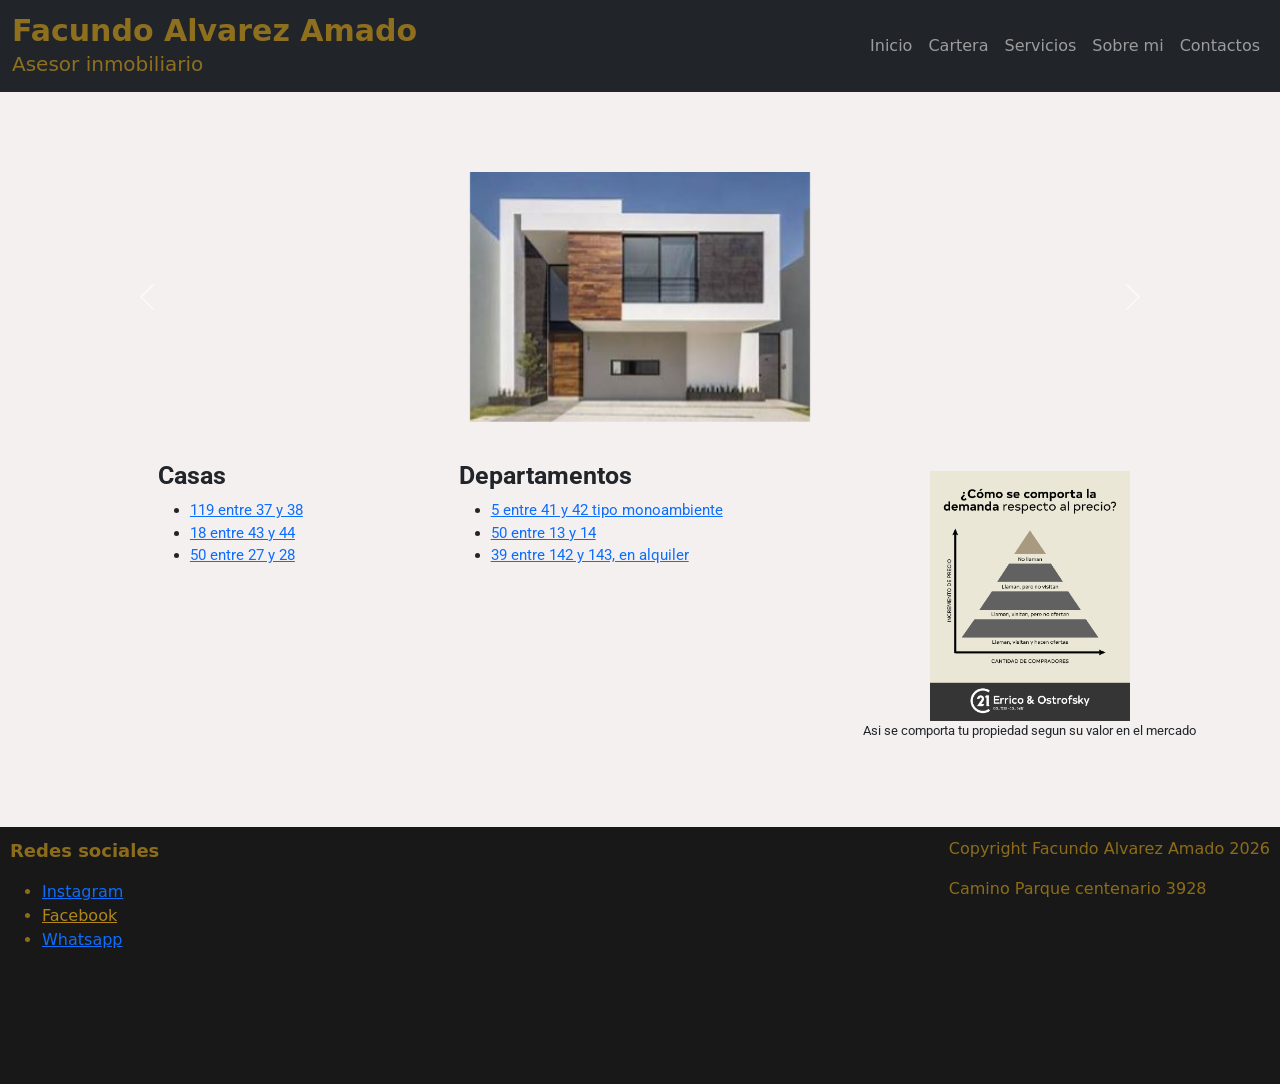
==== pages/cartera.html @ e162fcc1 "feat: add initial project structure" ====
<!DOCTYPE html>
<html lang="es">

<head>
    <meta charset="UTF-8">
    <meta name="viewport" content="width=device-width, initial-scale=1.0">
    <title>Cartera</title>
    <link href="https://cdn.jsdelivr.net/npm/bootstrap@5.3.8/dist/css/bootstrap.min.css" rel="stylesheet"
        integrity="sha384-sRIl4kxILFvY47J16cr9ZwB07vP4J8+LH7qKQnuqkuIAvNWLzeN8tE5YBujZqJLB" crossorigin="anonymous">
    <link rel="stylesheet" href="../css/styles.css">

    <link rel="preconnect" href="https://fonts.googleapis.com">
    <link rel="preconnect" href="https://fonts.gstatic.com" crossorigin>
    <link href="https://fonts.googleapis.com/css2?family=Roboto:ital,wght@0,100..900;1,100..900&display=swap"
        rel="stylesheet">
</head>

<body>

    <header class="headerIndex">
        <nav class="navbar navbar-expand-lg navbar-dark bg-dark">

            <div class="container-fluid">
                <!-- Brand -->
                <div class="navbar-brand">
                    <h1 class="h1-colores">Facundo Alvarez Amado</h1>
                    <p class="descripcion-inicio">Asesor inmobiliario</p>
                </div>

                <!-- Boton hamburguesa -->
                <button class="navbar-toggler" type="button" data-bs-toggle="collapse" data-bs-target="#menuPrincipal">

                    <span class="navbar-toggler-icon"></span>

                </button>

                <div class="collapse navbar-collapse" id="menuPrincipal">
                    <ul class="navbar-nav ms-auto">
                        <li class="nav-item"><a class="nav-link" href="../index.html">Inicio</a></li>
                        <li class="nav-item"><a class="nav-link" href="#">Cartera</a></li>
                        <li class="nav-item"><a class="nav-link" href="servicios.html">Servicios</a></li>
                        <li class="nav-item"><a class="nav-link" href="sobremi.html">Sobre mi</a></li>
                        <li class="nav-item"><a class="nav-link" href="contacto.html">Contactos</a></li>
                    </ul>
                </div>
            </div>
        </nav>
    </header>


    <main class="main-cartera">

        <div id="carousel1" class="carousel slide carrusel-cartera">
            <div class="carousel-inner">
                <div class="carousel-item active">
                    <img src="../img/prop.png" class="d-block w-100 carrusel-size" alt="...">
                </div>
                <div class="carousel-item">
                    <img src="../img/departamentos.JPG" class="d-block w-100 carrusel-size" alt="...">
                </div>
                <div class="carousel-item">
                    <img src="../img/lotes.JPG" class="d-block w-100 carrusel-size" alt="...">
                </div>
            </div>
            <button class="carousel-control-prev" type="button" data-bs-target="#carousel1" data-bs-slide="prev">
                <span class="carousel-control-prev-icon" aria-hidden="true"></span>
                <span class="visually-hidden">Previous</span>
            </button>
            <button class="carousel-control-next" type="button" data-bs-target="#carousel1" data-bs-slide="next">
                <span class="carousel-control-next-icon" aria-hidden="true"></span>
                <span class="visually-hidden">Next</span>
            </button>
        </div>

        <section class="casas-departamentos">
            <article>

                <h2 class="casas-proyecto">Casas</h2>
                <ul class="listaCasas">
                    <li><a href="https://century21.com.ar/propiedad/316583_casa-en-venta-en-la-plata-5-dormitorios/asesor_7833-facundo-alvarez-amado_local"
                            target="_blank">119 entre 37 y 38</a></li>
                    <li><a href="https://century21.com.ar/propiedad/302829_casa-en-venta-en-la-plata-con-4-dormitorios/asesor_7833-facundo-alvarez-amado_local"
                            target="_blank">18 entre 43 y 44</a></li>
                    <li><a href="https://century21.com.ar/propiedad/297462_casa-en-venta-en-la-plata-zona-parque-san-martin/asesor_7833-facundo-alvarez-amado_local"
                            target="_blank">50 entre 27 y 28</a></li>
                </ul>
            </article>
            <article>
                <h2 class="deptos-proyecto">Departamentos</h2>
                <ul class="listaDeptos">
                    <li><a href="https://century21.com.ar/propiedad/303611_departamento-en-venta-en-la-plata-tipo-monoambiente/asesor_7833-facundo-alvarez-amado_local"
                            target="_blank">5 entre 41 y 42 tipo monoambiente</a></li>
                    <li><a href="https://century21.com.ar/propiedad/307340_departamento-en-venta-la-plata/asesor_7833-facundo-alvarez-amado_local"
                            target="_blank">50 entre 13 y 14</a></li>
                    <li><a href="https://century21.com.ar/propiedad/346814_departamento-en-alquiler-en-la-plata/asesor_7833-facundo-alvarez-amado_local"
                            target="_blank">39 entre 142 y 143, en alquiler</a></li>
                </ul>
            </article>
        </section>

        <div class="grafico-general">
            <figure class="contenedor-graficoComportamiento">
                <img class="imgComportamiento" src="../img/grafico.png" alt="Grafico demostrativo de comportamiento">
                <figcaption class="textoComportamiento">Asi se comporta tu propiedad segun su valor en el mercado
                </figcaption>
            </figure>
        </div>
    </main>

    <footer>
        <section class="footer-proyecto">
            <div>
                <p class="cabecera-footer">Redes sociales</p>
                <ul class="coloresTextoFooter">
                    <li><a class="redesFooter"
                            href="https://www.instagram.com/facualvarez.c21?igsh=aHVkd2ttbXQzbmE1&utm_source=qr"
                            target="_blank">Instagram</a></li>
                    <li><a class="redesFooter" href="">Facebook</a></li>
                    <li><a class="redesFooter" href="http://wa.me/2213567054" target="_blank">Whatsapp</a></li>
                </ul>
            </div>
            <div>
                <p class="coloresTextoFooter">Copyright Facundo Alvarez Amado 2026</p>
                <p class="coloresTextoFooter">Camino Parque centenario 3928</p>
                <iframe
                    src="https://www.google.com/maps/embed?pb=!1m18!1m12!1m3!1d3273.259924187573!2d-58.024101900000005!3d-34.8748188!2m3!1f0!2f0!3f0!3m2!1i1024!2i768!4f13.1!3m3!1m2!1s0x95a2dde72bb45831%3A0x5a5edf50d37faab9!2sCentury%2021%20Errico%26Ostrofsky!5e0!3m2!1ses!2sar!4v1781789340213!5m2!1ses!2sar"
                    width="200" height="150" style="border:0;" allowfullscreen="" loading="lazy"
                    referrerpolicy="no-referrer-when-downgrade"></iframe>
            </div>
        </section>
    </footer>
    <script src="https://cdn.jsdelivr.net/npm/bootstrap@5.3.8/dist/js/bootstrap.bundle.min.js"
        integrity="sha384-FKyoEForCGlyvwx9Hj09JcYn3nv7wiPVlz7YYwJrWVcXK/BmnVDxM+D2scQbITxI"
        crossorigin="anonymous"></script>
</body>

</html>
---- css/styles.css ----
* {
    margin: 0;
    padding: 0;
}
/* css header */

/* header{
    display: flex;
    background-color:rgb(24, 24, 24);
    align-items: center;
    justify-content: space-between;
    padding: 10px;
    height: fit-content;
    flex-wrap: nowrap;
} */

.descripcion-inicio{
    color: rgba(177, 135, 28, 0.759);
    margin: 0;
    font-size: 20px;
}

.h1-colores {
    color: rgba(177, 135, 28, 0.759);
    margin: 0;
    font-size: 30px;
    font-weight: bold;
}

/* .linksHeader ul{
    display: flex;
    gap: 10px ;
    justify-content: flex-end;
    list-style: none;
    white-space: nowrap;
} */

/* .linksHeader nav ul li a {
    color: rgb(251, 243, 243);
} */

/* css main index*/

main {
    font-family: "roboto", sans-serif;
    background-color: rgb(244, 240, 240);
    justify-content: center;
    padding: 60px;
}

.mainIndex-proyecto {
    display: grid;
    gap: 1rem;
    grid-template-columns: 1fr;
    grid-template-areas: 
        "cabecera-index"
        "listaServicios-index"
        "contenedorImagen-inicio";
}

.cabecera-index {
    grid-area: cabecera-index;
    padding: 20px;
}

.listaServicios-index {
    grid-area: listaServicios-index;
    padding: 20px;
}

.contenedorImagen-inicio {
    grid-area: contenedorImagen-inicio;
    padding: 20px;
}


.cabecera-index {
    display: flex;
    justify-content: center;
    padding: 20px;
}

.h2-asesor { 
    font-size: 30px;
    font-weight: bold;
    margin: 0;
    text-align: center;
}

.descripcion-asesor {
    font-size: 15px;
    margin: 0;
    text-align: center;
}

.listaServicios-index {
    display: flex;
    justify-content: center;
    margin: 20px;
}
    
.servicios-asesor {
    font-size: 25px;
    font-weight: bold;
    text-align: center;
}

.lista-asesor {
    display: flex;
    flex-direction: column;
    padding: 5px;
    font-size: 15px;
    font-weight: normal;
    width: fit-content;
    margin: 0 auto;
    list-style: none;
    text-align: center;
}

.contenedorImagen-inicio {
    display: flex;
    justify-content: center;
    padding: 10px 0;
}

.imagen-inicio-proyecto {
    width: fit-content;
    margin: 10px;
}

.textoImg-inicio {
    text-align: center;
    font-size: small;
}


/* main cartera */

.main-cartera {
    display: grid;
    gap: 1rem;
    grid-template-columns: 1fr;
    grid-template-areas: "carrusel-cartera"
    "casas-departamentos"
    "grafico-general";
}

.carrusel-cartera {
    grid-area: carrusel-cartera;
    padding: 20px;
}

.casas-departamentos {
    grid-area: casas-departamentos;
    padding: 20px;
}

.grafico-general {
    grid-area: grafico-general;
    padding: 20px;
}

.carrusel-size {
    width: 100%;
    height: 250px;
    object-fit: contain;
}


.textoImagen-cartera {
    font-size: small;
}

.casas-departamentos {
    display: flex;
    justify-content: space-around;
    padding: 0 20px;
}

.casas-proyecto {
    font-size: 25px;
    font-weight: bold;
}

.listaCasas {
    font-size: 15px;
}

.deptos-proyecto {
    font-size: 25px;
    font-weight: bold;
}

.listaDeptos {
    font-size: 15px;
}

.grafico-general {
    display: flex;
    flex-direction: column;
    align-items: center;
    margin: 0 auto;
    padding: 10px;
}

.contenedor-graficoComportamiento {
    display: flex;
    flex-direction: column;
    align-items: center;
}

.imgComportamiento {
    width: 200px;
}

.textoComportamiento {
    font-size: small;
}


/* main servicio */

.main-servicios {
    display: grid;
    gap: 1rem;
    grid-template-columns: 1fr;
    grid-template-areas: 
        "titulo-servicios"
        "contenedor-servicios"
        "logo-servicios";
}

.titulo-servicios {
    grid-area: titulo-servicios;
}

.contenedor-servicios {
    grid-area: contenedor-servicios;
}

.logo-servicios {
    grid-area: logo-servicios;
}

.titulo-servicios {
    display: flex;
    flex-direction: column;
    align-items: center;
    padding: 10px;
}

.cabecera-servicios {
    font-size: 25px;
    font-weight: bold;
}

.p-cabecera {
    font-size: 15px;
}

.contenedor-servicios {
    display: flex;
    flex-direction: column;
    padding: 20px;
}

.tituloLista-servicios {
    font-size: 25px;
    font-weight: bold;
    text-align: center;
}

.vendedores-compradores {
    display: flex;
    justify-content: space-between;
    padding: 0 20px;
    gap: 20px;
}

.vendedores-proyecto {
    font-size: 20px;
    font-weight: bold;
}

.compradores-proyecto {
    font-size: 20px;
    font-weight: bold;
}

.tareas-asesor {
    font-size: 15px;
    list-style: none;
    text-align: start;
}

.logo-servicios {
    width: fit-content;
    margin: 0px auto;
    text-align: center;
    padding: 30px;
}

/* main sobre mi */

.contenedor-sobreMi {
    display: flex;
    flex-direction: column;
    justify-content: center;
    padding: 15px;
}

.sobremi-main {
    text-align: center;
    font-size: 25px;
    font-weight: bold;
    padding: 5px;
}

.descripcion-sobremi {
    font-size: 15px;
    text-align: center;
}

.imagen-sobremi {
    display: flex;
    flex-direction: column;
    width: 50%;
    margin: 0 auto;
    justify-content: center;
    text-align: center;
    padding: 20px;
}

.ilustrativa-sobremi {
    width: 300px;
}

.texto-sobreMi {
    font-size: small;
}

.mis-valores {
    display: flex;
    flex-direction: column;
    justify-content: center;
    padding: 20px;
}

.titulo-valores {
    font-size: 20px;
    font-weight: bold;
    margin: 0 auto;
}

.lista-sobremi {
    font-size: 15px;
    width: fit-content;
    margin: 0 auto;
    text-align: start;
}

/* main contacto */

.contacto-asesor {
    display: flex;
    justify-content: center;
    flex-direction: column;
}

.titulo-contacto {
    font-size: 30px;
    font-weight: bold;
    text-align: center;
    padding: 10px 0 0 0;
}

.redes-asesor {
    display: flex;
    justify-content: space-between;
    margin: 50px;
    padding: 100px 250px;
}

/* footer */

.footer-proyecto {
    background-color:rgb(24, 24, 24);
    display: flex;
    justify-content: space-between;
    padding: 10px;
}

.cabecera-footer {
    color: rgba(177, 135, 28, 0.759);
    font-weight: bold;
    font-size: large;
}

.redesFooter:visited {
    color: rgba(177, 135, 28, 0.759);
}

.coloresTextoFooter {
    color: rgba(177, 135, 28, 0.759);
}


/* Media Queries */

@media screen and (min-width: 768px) {
    /* INDEX */
    .mainIndex-proyecto {
        gap: 1.2rem;
    }
    /* Servicios */
    .main-servicios {
        gap: 1.2rem;
    }

    /* Cartera */
    .main-cartera {
        gap: 1.2rem;
    }
}

@media screen and (min-width: 1024px) {
    /* INDEX */
    .mainIndex-proyecto {
        gap: 1rem;
        grid-template-columns: 2fr 2fr;
        grid-template-areas: 
            "cabecera-index cabecera-index"
            "listaServicios-index contenedorImagen-inicio";
    }
    /* SERVICIOS */
    .main-servicios {
        grid-template-columns: 2fr 1fr;
        grid-template-areas: 
            "titulo-servicios titulo-servicios"
            "contenedor-servicios logo-servicios";
    }

    /* Cartera */
    .main-cartera {
        grid-template-columns: 2fr 1fr;
        grid-template-areas:
            "carrusel-cartera carrusel-cartera"
            "casas-departamentos grafico-general";
    }
}
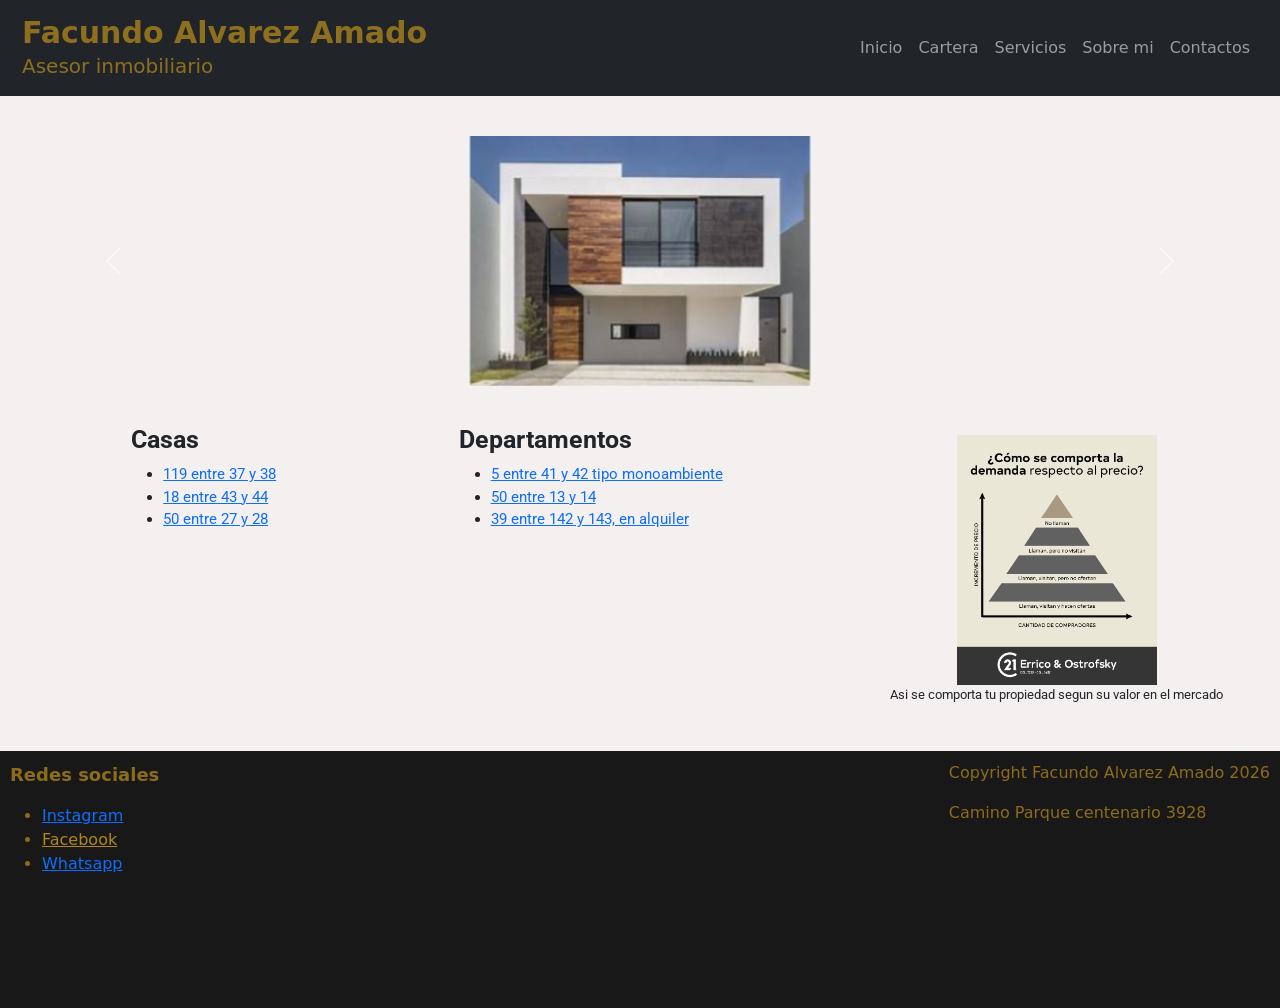
==== commit 2ad7b043: "refactor: migrate styles to SCSS architecture" ====
--- a/pages/cartera.html
+++ b/pages/cartera.html
@@ -7,7 +7,7 @@
     <title>Cartera</title>
     <link href="https://cdn.jsdelivr.net/npm/bootstrap@5.3.8/dist/css/bootstrap.min.css" rel="stylesheet"
         integrity="sha384-sRIl4kxILFvY47J16cr9ZwB07vP4J8+LH7qKQnuqkuIAvNWLzeN8tE5YBujZqJLB" crossorigin="anonymous">
-    <link rel="stylesheet" href="../css/styles.css">
+    <link rel="stylesheet" href="../css/style.css">
 
     <link rel="preconnect" href="https://fonts.googleapis.com">
     <link rel="preconnect" href="https://fonts.gstatic.com" crossorigin>
--- a/css/style.css
+++ b/css/style.css
@@ -0,0 +1,416 @@
+* {
+  margin: 0;
+  padding: 0;
+}
+
+main {
+  font-family: "roboto", sans-serif;
+  background-color: rgb(244, 240, 240);
+  justify-content: center;
+  padding: 60px;
+}
+
+.descripcion-inicio {
+  color: rgba(177, 135, 28, 0.759);
+  margin: 0;
+  font-size: 20px;
+}
+
+.h1-colores {
+  color: rgba(177, 135, 28, 0.759);
+  margin: 0;
+  font-size: 30px;
+  font-weight: bold;
+}
+
+.h2-asesor {
+  font-size: 30px;
+  font-weight: bold;
+  margin: 0;
+  text-align: center;
+}
+
+.descripcion-asesor {
+  font-size: 15px;
+  margin: 0;
+  text-align: center;
+}
+
+.headerIndex {
+  background-color: rgb(24, 24, 24);
+}
+
+.navbar {
+  padding: 10px;
+}
+.navbar .navbar-nav .nav-item .nav-link {
+  text-decoration: none;
+}
+
+.footer-proyecto {
+  background-color: rgb(24, 24, 24);
+  display: flex;
+  justify-content: space-between;
+  padding: 10px;
+}
+
+.cabecera-footer {
+  color: rgba(177, 135, 28, 0.759);
+  font-weight: bold;
+  font-size: large;
+}
+
+.redesFooter:visited {
+  color: rgba(177, 135, 28, 0.759);
+}
+
+.coloresTextoFooter {
+  color: rgba(177, 135, 28, 0.759);
+}
+
+.vendedores-compradores {
+  display: flex;
+  justify-content: space-between;
+  padding: 0 20px;
+  gap: 20px;
+}
+
+.mainIndex-proyecto {
+  display: grid;
+  gap: 1rem;
+  grid-template-columns: 1fr;
+  grid-template-areas: "cabecera-index" "listaServicios-index" "contenedorImagen-inicio";
+}
+
+.cabecera-index {
+  grid-area: cabecera-index;
+  display: flex;
+  justify-content: center;
+  align-items: center;
+  padding: 20px;
+}
+
+.listaServicios-index {
+  grid-area: listaServicios-index;
+  padding: 20px;
+}
+
+.contenedorImagen-inicio {
+  grid-area: contenedorImagen-inicio;
+  padding: 20px;
+}
+
+.h2-asesor {
+  font-size: 30px;
+  font-weight: bold;
+  margin: 0;
+  text-align: center;
+}
+
+.descripcion-asesor {
+  font-size: 15px;
+  margin: 0;
+  text-align: center;
+}
+
+.listaServicios-index {
+  display: flex;
+  justify-content: center;
+  margin: 20px;
+}
+
+.servicios-asesor {
+  font-size: 25px;
+  font-weight: bold;
+  text-align: center;
+}
+
+.lista-asesor {
+  display: flex;
+  flex-direction: column;
+  padding: 5px;
+  font-size: 15px;
+  font-weight: normal;
+  width: fit-content;
+  margin: 0 auto;
+  list-style: none;
+  text-align: center;
+}
+
+.contenedorImagen-inicio {
+  display: flex;
+  justify-content: center;
+  padding: 10px 0;
+}
+
+.imagen-inicio-proyecto {
+  width: fit-content;
+  margin: 10px;
+}
+
+.textoImg-inicio {
+  text-align: center;
+  font-size: small;
+}
+
+.main-cartera {
+  display: grid;
+  gap: 1rem;
+  padding: 20px;
+  grid-template-columns: 1fr;
+  grid-template-areas: "carrusel-cartera" "casas-departamentos" "grafico-general";
+}
+
+.carrusel-cartera {
+  grid-area: carrusel-cartera;
+  padding: 20px;
+}
+
+.casas-departamentos {
+  grid-area: casas-departamentos;
+  padding: 20px;
+}
+
+.grafico-general {
+  grid-area: grafico-general;
+  padding: 20px;
+}
+
+.carrusel-size {
+  width: 100%;
+  height: 250px;
+  object-fit: contain;
+}
+
+.textoImagen-cartera {
+  font-size: small;
+}
+
+.casas-departamentos {
+  display: flex;
+  justify-content: space-around;
+  padding: 0 20px;
+}
+
+.casas-proyecto {
+  font-size: 25px;
+  font-weight: bold;
+}
+
+.listaCasas {
+  font-size: 15px;
+}
+
+.deptos-proyecto {
+  font-size: 25px;
+  font-weight: bold;
+}
+
+.listaDeptos {
+  font-size: 15px;
+}
+
+.grafico-general {
+  display: flex;
+  flex-direction: column;
+  align-items: center;
+  margin: 0 auto;
+  padding: 10px;
+}
+
+.contenedor-graficoComportamiento {
+  display: flex;
+  flex-direction: column;
+  align-items: center;
+}
+
+.imgComportamiento {
+  width: 200px;
+}
+
+.textoComportamiento {
+  font-size: small;
+}
+
+.main-servicios {
+  display: grid;
+  gap: 1rem;
+  grid-template-columns: 1fr;
+  grid-template-areas: "titulo-servicios" "contenedor-servicios" "logo-servicios";
+}
+
+.titulo-servicios {
+  grid-area: titulo-servicios;
+}
+
+.contenedor-servicios {
+  grid-area: contenedor-servicios;
+}
+
+.logo-servicios {
+  grid-area: logo-servicios;
+}
+
+.titulo-servicios {
+  display: flex;
+  flex-direction: column;
+  align-items: center;
+  padding: 10px;
+}
+
+.cabecera-servicios {
+  font-size: 25px;
+  font-weight: bold;
+}
+
+.p-cabecera {
+  font-size: 15px;
+}
+
+.contenedor-servicios {
+  display: flex;
+  flex-direction: column;
+  padding: 20px;
+}
+
+.tituloLista-servicios {
+  font-size: 25px;
+  font-weight: bold;
+  text-align: center;
+}
+
+.vendedores-compradores {
+  display: flex;
+  justify-content: space-between;
+  padding: 0 20px;
+  gap: 20px;
+}
+
+.vendedores-proyecto {
+  font-size: 20px;
+  font-weight: bold;
+}
+
+.compradores-proyecto {
+  font-size: 20px;
+  font-weight: bold;
+}
+
+.tareas-asesor {
+  font-size: 15px;
+  list-style: none;
+  text-align: start;
+}
+
+.logo-servicios {
+  width: fit-content;
+  margin: 0px auto;
+  text-align: center;
+  padding: 30px;
+}
+
+.contenedor-sobreMi {
+  display: flex;
+  flex-direction: column;
+  justify-content: center;
+  padding: 15px;
+}
+
+.sobremi-main {
+  text-align: center;
+  font-size: 25px;
+  font-weight: bold;
+  padding: 5px;
+}
+
+.descripcion-sobremi {
+  font-size: 15px;
+  text-align: center;
+}
+
+.imagen-sobremi {
+  display: flex;
+  flex-direction: column;
+  width: 50%;
+  margin: 0 auto;
+  justify-content: center;
+  text-align: center;
+  padding: 20px;
+}
+
+.ilustrativa-sobremi {
+  width: 300px;
+}
+
+.texto-sobreMi {
+  font-size: small;
+}
+
+.mis-valores {
+  display: flex;
+  flex-direction: column;
+  justify-content: center;
+  padding: 20px;
+}
+
+.titulo-valores {
+  font-size: 20px;
+  font-weight: bold;
+  margin: 0 auto;
+}
+
+.lista-sobremi {
+  font-size: 15px;
+  width: fit-content;
+  margin: 0 auto;
+  text-align: start;
+}
+
+.contacto-asesor {
+  display: flex;
+  justify-content: center;
+  flex-direction: column;
+}
+
+.titulo-contacto {
+  font-size: 30px;
+  font-weight: bold;
+  text-align: center;
+  padding: 10px 0 0 0;
+}
+
+.redes-asesor {
+  display: flex;
+  justify-content: space-between;
+  margin: 50px;
+  padding: 100px 250px;
+}
+
+@media screen and (min-width: 768px) {
+  .mainIndex-proyecto {
+    gap: 1.2rem;
+  }
+  .main-servicios {
+    gap: 1.2rem;
+  }
+  .main-cartera {
+    gap: 1.2rem;
+  }
+}
+@media screen and (min-width: 1024px) {
+  .mainIndex-proyecto {
+    gap: 1rem;
+    grid-template-columns: 2fr 2fr;
+    grid-template-areas: "cabecera-index cabecera-index" "listaServicios-index contenedorImagen-inicio";
+  }
+  .main-servicios {
+    grid-template-columns: 2fr 1fr;
+    grid-template-areas: "titulo-servicios titulo-servicios" "contenedor-servicios logo-servicios";
+  }
+  .main-cartera {
+    grid-template-columns: 2fr 1fr;
+    grid-template-areas: "carrusel-cartera carrusel-cartera" "casas-departamentos grafico-general";
+  }
+}
+
+/*# sourceMappingURL=style.css.map */
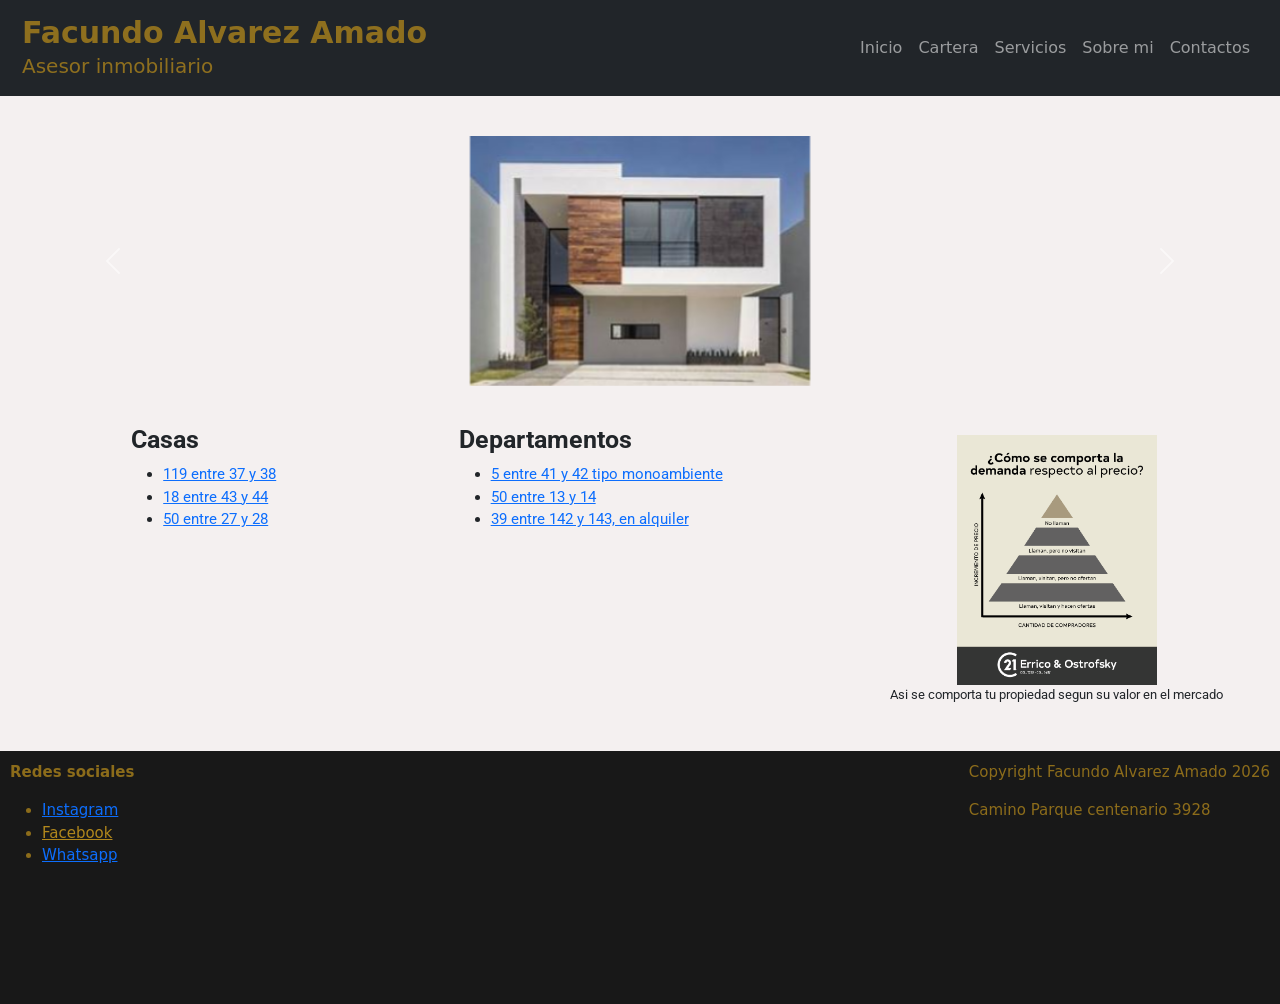
==== commit cfc14971: "Proyecto final" ====
--- a/pages/cartera.html
+++ b/pages/cartera.html
@@ -1,137 +1,142 @@
-<!DOCTYPE html>
-<html lang="es">
-
-<head>
-    <meta charset="UTF-8">
-    <meta name="viewport" content="width=device-width, initial-scale=1.0">
-    <title>Cartera</title>
-    <link href="https://cdn.jsdelivr.net/npm/bootstrap@5.3.8/dist/css/bootstrap.min.css" rel="stylesheet"
-        integrity="sha384-sRIl4kxILFvY47J16cr9ZwB07vP4J8+LH7qKQnuqkuIAvNWLzeN8tE5YBujZqJLB" crossorigin="anonymous">
-    <link rel="stylesheet" href="../css/style.css">
-
-    <link rel="preconnect" href="https://fonts.googleapis.com">
-    <link rel="preconnect" href="https://fonts.gstatic.com" crossorigin>
-    <link href="https://fonts.googleapis.com/css2?family=Roboto:ital,wght@0,100..900;1,100..900&display=swap"
-        rel="stylesheet">
-</head>
-
-<body>
-
-    <header class="headerIndex">
-        <nav class="navbar navbar-expand-lg navbar-dark bg-dark">
-
-            <div class="container-fluid">
-                <!-- Brand -->
-                <div class="navbar-brand">
-                    <h1 class="h1-colores">Facundo Alvarez Amado</h1>
-                    <p class="descripcion-inicio">Asesor inmobiliario</p>
-                </div>
-
-                <!-- Boton hamburguesa -->
-                <button class="navbar-toggler" type="button" data-bs-toggle="collapse" data-bs-target="#menuPrincipal">
-
-                    <span class="navbar-toggler-icon"></span>
-
-                </button>
-
-                <div class="collapse navbar-collapse" id="menuPrincipal">
-                    <ul class="navbar-nav ms-auto">
-                        <li class="nav-item"><a class="nav-link" href="../index.html">Inicio</a></li>
-                        <li class="nav-item"><a class="nav-link" href="#">Cartera</a></li>
-                        <li class="nav-item"><a class="nav-link" href="servicios.html">Servicios</a></li>
-                        <li class="nav-item"><a class="nav-link" href="sobremi.html">Sobre mi</a></li>
-                        <li class="nav-item"><a class="nav-link" href="contacto.html">Contactos</a></li>
-                    </ul>
-                </div>
-            </div>
-        </nav>
-    </header>
-
-
-    <main class="main-cartera">
-
-        <div id="carousel1" class="carousel slide carrusel-cartera">
-            <div class="carousel-inner">
-                <div class="carousel-item active">
-                    <img src="../img/prop.png" class="d-block w-100 carrusel-size" alt="...">
-                </div>
-                <div class="carousel-item">
-                    <img src="../img/departamentos.JPG" class="d-block w-100 carrusel-size" alt="...">
-                </div>
-                <div class="carousel-item">
-                    <img src="../img/lotes.JPG" class="d-block w-100 carrusel-size" alt="...">
-                </div>
-            </div>
-            <button class="carousel-control-prev" type="button" data-bs-target="#carousel1" data-bs-slide="prev">
-                <span class="carousel-control-prev-icon" aria-hidden="true"></span>
-                <span class="visually-hidden">Previous</span>
-            </button>
-            <button class="carousel-control-next" type="button" data-bs-target="#carousel1" data-bs-slide="next">
-                <span class="carousel-control-next-icon" aria-hidden="true"></span>
-                <span class="visually-hidden">Next</span>
-            </button>
-        </div>
-
-        <section class="casas-departamentos">
-            <article>
-
-                <h2 class="casas-proyecto">Casas</h2>
-                <ul class="listaCasas">
-                    <li><a href="https://century21.com.ar/propiedad/316583_casa-en-venta-en-la-plata-5-dormitorios/asesor_7833-facundo-alvarez-amado_local"
-                            target="_blank">119 entre 37 y 38</a></li>
-                    <li><a href="https://century21.com.ar/propiedad/302829_casa-en-venta-en-la-plata-con-4-dormitorios/asesor_7833-facundo-alvarez-amado_local"
-                            target="_blank">18 entre 43 y 44</a></li>
-                    <li><a href="https://century21.com.ar/propiedad/297462_casa-en-venta-en-la-plata-zona-parque-san-martin/asesor_7833-facundo-alvarez-amado_local"
-                            target="_blank">50 entre 27 y 28</a></li>
-                </ul>
-            </article>
-            <article>
-                <h2 class="deptos-proyecto">Departamentos</h2>
-                <ul class="listaDeptos">
-                    <li><a href="https://century21.com.ar/propiedad/303611_departamento-en-venta-en-la-plata-tipo-monoambiente/asesor_7833-facundo-alvarez-amado_local"
-                            target="_blank">5 entre 41 y 42 tipo monoambiente</a></li>
-                    <li><a href="https://century21.com.ar/propiedad/307340_departamento-en-venta-la-plata/asesor_7833-facundo-alvarez-amado_local"
-                            target="_blank">50 entre 13 y 14</a></li>
-                    <li><a href="https://century21.com.ar/propiedad/346814_departamento-en-alquiler-en-la-plata/asesor_7833-facundo-alvarez-amado_local"
-                            target="_blank">39 entre 142 y 143, en alquiler</a></li>
-                </ul>
-            </article>
-        </section>
-
-        <div class="grafico-general">
-            <figure class="contenedor-graficoComportamiento">
-                <img class="imgComportamiento" src="../img/grafico.png" alt="Grafico demostrativo de comportamiento">
-                <figcaption class="textoComportamiento">Asi se comporta tu propiedad segun su valor en el mercado
-                </figcaption>
-            </figure>
-        </div>
-    </main>
-
-    <footer>
-        <section class="footer-proyecto">
-            <div>
-                <p class="cabecera-footer">Redes sociales</p>
-                <ul class="coloresTextoFooter">
-                    <li><a class="redesFooter"
-                            href="https://www.instagram.com/facualvarez.c21?igsh=aHVkd2ttbXQzbmE1&utm_source=qr"
-                            target="_blank">Instagram</a></li>
-                    <li><a class="redesFooter" href="">Facebook</a></li>
-                    <li><a class="redesFooter" href="http://wa.me/2213567054" target="_blank">Whatsapp</a></li>
-                </ul>
-            </div>
-            <div>
-                <p class="coloresTextoFooter">Copyright Facundo Alvarez Amado 2026</p>
-                <p class="coloresTextoFooter">Camino Parque centenario 3928</p>
-                <iframe
-                    src="https://www.google.com/maps/embed?pb=!1m18!1m12!1m3!1d3273.259924187573!2d-58.024101900000005!3d-34.8748188!2m3!1f0!2f0!3f0!3m2!1i1024!2i768!4f13.1!3m3!1m2!1s0x95a2dde72bb45831%3A0x5a5edf50d37faab9!2sCentury%2021%20Errico%26Ostrofsky!5e0!3m2!1ses!2sar!4v1781789340213!5m2!1ses!2sar"
-                    width="200" height="150" style="border:0;" allowfullscreen="" loading="lazy"
-                    referrerpolicy="no-referrer-when-downgrade"></iframe>
-            </div>
-        </section>
-    </footer>
-    <script src="https://cdn.jsdelivr.net/npm/bootstrap@5.3.8/dist/js/bootstrap.bundle.min.js"
-        integrity="sha384-FKyoEForCGlyvwx9Hj09JcYn3nv7wiPVlz7YYwJrWVcXK/BmnVDxM+D2scQbITxI"
-        crossorigin="anonymous"></script>
-</body>
-
+<!DOCTYPE html>
+<html lang="es">
+
+<head>
+    <meta charset="UTF-8">
+    <meta name="viewport" content="width=device-width, initial-scale=1.0">
+    <title>Propiedades en La Plata | Facundo Alvarez Amado</title>
+
+    <meta name="description" content="Conocé propiedades disponibles en La Plata, incluyendo casas y departamentos para encontrar la opción que mejor se adapte a tus necesidades.">
+
+    <meta name="keywords" content="propiedades La Plata, casas en La Plata, departamentos La Plata, venta de propiedades, asesor inmobiliario">
+
+    <link href="https://cdn.jsdelivr.net/npm/bootstrap@5.3.8/dist/css/bootstrap.min.css" rel="stylesheet"
+        integrity="sha384-sRIl4kxILFvY47J16cr9ZwB07vP4J8+LH7qKQnuqkuIAvNWLzeN8tE5YBujZqJLB" crossorigin="anonymous">
+    <link rel="stylesheet" href="../styles/style.css">
+
+    <link rel="preconnect" href="https://fonts.googleapis.com">
+    <link rel="preconnect" href="https://fonts.gstatic.com" crossorigin>
+    <link href="https://fonts.googleapis.com/css2?family=Roboto:ital,wght@0,100..900;1,100..900&display=swap"
+        rel="stylesheet">
+</head>
+
+<body>
+
+    <header class="headerIndex">
+        <nav class="navbar navbar-expand-lg navbar-dark bg-dark">
+
+            <div class="container-fluid">
+                <!-- Brand -->
+                <div class="navbar-brand">
+                    <h1 class="h1-colores">Facundo Alvarez Amado</h1>
+                    <p class="descripcion-inicio">Asesor inmobiliario</p>
+                </div>
+
+                <!-- Boton hamburguesa -->
+                <button class="navbar-toggler" type="button" data-bs-toggle="collapse" data-bs-target="#menuPrincipal">
+
+                    <span class="navbar-toggler-icon"></span>
+
+                </button>
+
+                <div class="collapse navbar-collapse" id="menuPrincipal">
+                    <ul class="navbar-nav ms-auto">
+                        <li class="nav-item"><a class="nav-link" href="../index.html">Inicio</a></li>
+                        <li class="nav-item"><a class="nav-link" href="#">Cartera</a></li>
+                        <li class="nav-item"><a class="nav-link" href="servicios.html">Servicios</a></li>
+                        <li class="nav-item"><a class="nav-link" href="sobremi.html">Sobre mi</a></li>
+                        <li class="nav-item"><a class="nav-link" href="contacto.html">Contactos</a></li>
+                    </ul>
+                </div>
+            </div>
+        </nav>
+    </header>
+
+
+    <main class="main-cartera">
+
+        <div id="carousel1" class="carousel slide carrusel-cartera">
+            <div class="carousel-inner">
+                <div class="carousel-item active">
+                    <img src="../assets/imagen-casa-ilustrativa.png" class="d-block w-100 carrusel-size" alt="Imagen casa ilustrativa">
+                </div>
+                <div class="carousel-item">
+                    <img src="../assets/imagen-departamentos-ilustrativa.jpg" class="d-block w-100 carrusel-size" alt="Imagen edificio ilustrativa">
+                </div>
+                <div class="carousel-item">
+                    <img src="../assets/imagen-lotes-ilustrativa.jpg" class="d-block w-100 carrusel-size" alt="Imagen lotes ilustrativa">
+                </div>
+            </div>
+            <button class="carousel-control-prev" type="button" data-bs-target="#carousel1" data-bs-slide="prev">
+                <span class="carousel-control-prev-icon" aria-hidden="true"></span>
+                <span class="visually-hidden">Previous</span>
+            </button>
+            <button class="carousel-control-next" type="button" data-bs-target="#carousel1" data-bs-slide="next">
+                <span class="carousel-control-next-icon" aria-hidden="true"></span>
+                <span class="visually-hidden">Next</span>
+            </button>
+        </div>
+
+        <section class="casas-departamentos">
+            <article>
+
+                <h2 class="casas-proyecto">Casas</h2>
+                <ul class="listaCasas">
+                    <li><a href="https://century21.com.ar/propiedad/316583_casa-en-venta-en-la-plata-5-dormitorios/asesor_7833-facundo-alvarez-amado_local"
+                            target="_blank">119 entre 37 y 38</a></li>
+                    <li><a href="https://century21.com.ar/propiedad/302829_casa-en-venta-en-la-plata-con-4-dormitorios/asesor_7833-facundo-alvarez-amado_local"
+                            target="_blank">18 entre 43 y 44</a></li>
+                    <li><a href="https://century21.com.ar/propiedad/297462_casa-en-venta-en-la-plata-zona-parque-san-martin/asesor_7833-facundo-alvarez-amado_local"
+                            target="_blank">50 entre 27 y 28</a></li>
+                </ul>
+            </article>
+            <article>
+                <h2 class="deptos-proyecto">Departamentos</h2>
+                <ul class="listaDeptos">
+                    <li><a href="https://century21.com.ar/propiedad/303611_departamento-en-venta-en-la-plata-tipo-monoambiente/asesor_7833-facundo-alvarez-amado_local"
+                            target="_blank">5 entre 41 y 42 tipo monoambiente</a></li>
+                    <li><a href="https://century21.com.ar/propiedad/307340_departamento-en-venta-la-plata/asesor_7833-facundo-alvarez-amado_local"
+                            target="_blank">50 entre 13 y 14</a></li>
+                    <li><a href="https://century21.com.ar/propiedad/346814_departamento-en-alquiler-en-la-plata/asesor_7833-facundo-alvarez-amado_local"
+                            target="_blank">39 entre 142 y 143, en alquiler</a></li>
+                </ul>
+            </article>
+        </section>
+
+        <div class="grafico-general">
+            <figure class="contenedor-graficoComportamiento">
+                <img class="imgComportamiento" src="../assets/grafico-comportamiento-propiedad.png" alt="Grafico demostrativo de comportamiento segun valores">
+                <figcaption class="textoComportamiento">Asi se comporta tu propiedad segun su valor en el mercado
+                </figcaption>
+            </figure>
+        </div>
+    </main>
+
+    <footer>
+        <section class="footer-proyecto">
+            <div>
+                <p class="cabecera-footer">Redes sociales</p>
+                <ul class="coloresTextoFooter">
+                    <li><a class="redesFooter"
+                            href="https://www.instagram.com/facualvarez.c21?igsh=aHVkd2ttbXQzbmE1&utm_source=qr"
+                            target="_blank">Instagram</a></li>
+                    <li><a class="redesFooter" href="">Facebook</a></li>
+                    <li><a class="redesFooter" href="http://wa.me/2213567054" target="_blank">Whatsapp</a></li>
+                </ul>
+            </div>
+            <div>
+                <p class="coloresTextoFooter">Copyright Facundo Alvarez Amado 2026</p>
+                <p class="coloresTextoFooter">Camino Parque centenario 3928</p>
+                <iframe
+                    src="https://www.google.com/maps/embed?pb=!1m18!1m12!1m3!1d3273.259924187573!2d-58.024101900000005!3d-34.8748188!2m3!1f0!2f0!3f0!3m2!1i1024!2i768!4f13.1!3m3!1m2!1s0x95a2dde72bb45831%3A0x5a5edf50d37faab9!2sCentury%2021%20Errico%26Ostrofsky!5e0!3m2!1ses!2sar!4v1781789340213!5m2!1ses!2sar"
+                    width="200" height="150" style="border:0;" allowfullscreen="" loading="lazy"
+                    referrerpolicy="no-referrer-when-downgrade"></iframe>
+            </div>
+        </section>
+    </footer>
+    <script src="https://cdn.jsdelivr.net/npm/bootstrap@5.3.8/dist/js/bootstrap.bundle.min.js"
+        integrity="sha384-FKyoEForCGlyvwx9Hj09JcYn3nv7wiPVlz7YYwJrWVcXK/BmnVDxM+D2scQbITxI"
+        crossorigin="anonymous"></script>
+</body>
+
 </html>
--- a/styles/style.css
+++ b/styles/style.css
@@ -0,0 +1,457 @@
+* {
+  margin: 0;
+  padding: 0;
+}
+
+main {
+  font-family: "roboto", sans-serif;
+  background-color: rgb(244, 240, 240);
+  justify-content: center;
+  padding: 60px;
+}
+
+.descripcion-inicio {
+  color: rgba(177, 135, 28, 0.759);
+  margin: 0;
+  font-size: 20px;
+}
+
+.h1-colores {
+  color: rgba(177, 135, 28, 0.759);
+  margin: 0;
+  font-size: 20px;
+  font-weight: bold;
+}
+
+.h2-asesor {
+  font-size: 20px;
+  font-weight: bold;
+  margin: 0;
+  text-align: center;
+}
+
+.descripcion-asesor {
+  font-size: 15px;
+  margin: 0;
+  text-align: center;
+}
+
+.headerIndex {
+  background-color: rgb(24, 24, 24);
+}
+
+.navbar {
+  padding: 10px;
+}
+.navbar .navbar-nav .nav-item .nav-link {
+  text-decoration: none;
+}
+
+.footer-proyecto {
+  background-color: rgb(24, 24, 24);
+  display: flex;
+  flex-direction: column;
+  padding: 10px;
+  font-size: 15px;
+}
+
+.cabecera-footer {
+  color: rgba(177, 135, 28, 0.759);
+  font-weight: bold;
+}
+
+.redesFooter:visited {
+  color: rgba(177, 135, 28, 0.759);
+}
+
+.coloresTextoFooter {
+  color: rgba(177, 135, 28, 0.759);
+}
+
+.vendedores-compradores {
+  display: flex;
+  justify-content: space-between;
+  padding: 0 20px;
+  gap: 20px;
+}
+
+.mainIndex-proyecto {
+  display: grid;
+  gap: 1rem;
+  grid-template-columns: 1fr;
+  grid-template-areas: "cabecera-index" "listaServicios-index" "contenedorImagen-inicio";
+}
+
+.cabecera-index {
+  grid-area: cabecera-index;
+  display: flex;
+  justify-content: center;
+  align-items: center;
+  padding: 20px;
+}
+
+.listaServicios-index {
+  grid-area: listaServicios-index;
+  padding: 20px;
+}
+
+.contenedorImagen-inicio {
+  grid-area: contenedorImagen-inicio;
+  padding: 20px;
+}
+
+.h2-asesor {
+  font-size: 30px;
+  font-weight: bold;
+  margin: 0;
+  text-align: center;
+}
+
+.descripcion-asesor {
+  font-size: 15px;
+  margin: 0;
+  text-align: center;
+}
+
+.listaServicios-index {
+  display: flex;
+  justify-content: center;
+  margin: 20px;
+}
+
+.servicios-asesor {
+  font-size: 25px;
+  font-weight: bold;
+  text-align: center;
+}
+
+.lista-asesor {
+  display: flex;
+  flex-direction: column;
+  padding: 5px;
+  font-size: 15px;
+  font-weight: normal;
+  width: fit-content;
+  margin: 0 auto;
+  list-style: none;
+  text-align: center;
+}
+
+.contenedorImagen-inicio {
+  display: flex;
+  justify-content: center;
+  padding: 10px 0;
+}
+
+.imagen-inicio-proyecto {
+  width: fit-content;
+  margin: 10px;
+}
+
+.textoImg-inicio {
+  text-align: center;
+  font-size: small;
+}
+
+.main-cartera {
+  display: grid;
+  gap: 1rem;
+  padding: 20px;
+  grid-template-columns: 1fr;
+  grid-template-areas: "carrusel-cartera" "casas-departamentos" "grafico-general";
+}
+
+.carrusel-cartera {
+  grid-area: carrusel-cartera;
+  padding: 20px;
+}
+
+.casas-departamentos {
+  grid-area: casas-departamentos;
+  padding: 20px;
+}
+
+.grafico-general {
+  grid-area: grafico-general;
+  padding: 20px;
+}
+
+.carrusel-size {
+  width: 100%;
+  height: 250px;
+  object-fit: contain;
+  transition: transform 0.3s ease;
+}
+.carrusel-size:hover {
+  transform: scale(1.02);
+}
+
+.textoImagen-cartera {
+  font-size: small;
+}
+
+.casas-departamentos {
+  display: flex;
+  justify-content: space-around;
+  padding: 0 20px;
+}
+
+.casas-proyecto {
+  font-size: 25px;
+  font-weight: bold;
+}
+
+.listaCasas {
+  font-size: 15px;
+}
+
+.deptos-proyecto {
+  font-size: 25px;
+  font-weight: bold;
+}
+
+.listaDeptos {
+  font-size: 15px;
+}
+
+.grafico-general {
+  display: flex;
+  flex-direction: column;
+  align-items: center;
+  margin: 0 auto;
+  padding: 10px;
+}
+
+.contenedor-graficoComportamiento {
+  display: flex;
+  flex-direction: column;
+  align-items: center;
+}
+
+.imgComportamiento {
+  width: 200px;
+}
+
+.textoComportamiento {
+  font-size: small;
+}
+
+.main-servicios {
+  display: grid;
+  gap: 1rem;
+  grid-template-columns: 1fr;
+  grid-template-areas: "titulo-servicios" "contenedor-servicios" "logo-servicios";
+}
+
+.titulo-servicios {
+  grid-area: titulo-servicios;
+}
+
+.contenedor-servicios {
+  grid-area: contenedor-servicios;
+}
+
+.logo-servicios {
+  grid-area: logo-servicios;
+}
+
+.titulo-servicios {
+  display: flex;
+  flex-direction: column;
+  align-items: center;
+  padding: 10px;
+}
+
+.cabecera-servicios {
+  font-size: 25px;
+  font-weight: bold;
+}
+
+.p-cabecera {
+  font-size: 15px;
+}
+
+.contenedor-servicios {
+  display: flex;
+  flex-direction: column;
+  padding: 20px;
+}
+
+.tituloLista-servicios {
+  font-size: 25px;
+  font-weight: bold;
+  text-align: center;
+}
+
+.vendedores-compradores {
+  display: flex;
+  justify-content: space-between;
+  padding: 0 20px;
+  gap: 20px;
+}
+
+.vendedores-proyecto {
+  font-size: 20px;
+  font-weight: bold;
+}
+
+.compradores-proyecto {
+  font-size: 20px;
+  font-weight: bold;
+}
+
+.tareas-asesor {
+  font-size: 15px;
+  list-style: none;
+  text-align: start;
+}
+
+.logo-servicios {
+  width: fit-content;
+  margin: 0px auto;
+  text-align: center;
+  padding: 30px;
+}
+
+.descripcion-sobremi, .sobremi-main {
+  text-align: center;
+}
+
+.general-sobreMi {
+  display: grid;
+  gap: 1rem;
+  grid-template-columns: 1fr;
+  grid-template-areas: "contenedor-sobreMi" "imagen-sobreMi" "mis-valores";
+}
+
+.contenedor-sobreMi {
+  grid-area: contenedor-sobreMi;
+  display: flex;
+  flex-direction: column;
+  justify-content: center;
+  padding: 15px;
+}
+
+.sobremi-main {
+  font-size: 25px;
+  font-weight: bold;
+  padding: 5px;
+}
+
+.descripcion-sobremi {
+  font-size: 15px;
+}
+
+.imagen-sobreMi {
+  grid-area: imagen-sobreMi;
+  display: flex;
+  flex-direction: column;
+  align-items: center;
+  justify-content: flex-start;
+  text-align: center;
+  padding: 20px;
+  width: 100%;
+}
+
+.ilustrativa-sobremi {
+  width: 300px;
+  max-width: 100%;
+  transition: transform 0.3s ease;
+}
+.ilustrativa-sobremi:hover {
+  transform: scale(1.05);
+}
+
+.texto-sobreMi {
+  font-size: small;
+}
+
+.mis-valores {
+  grid-area: mis-valores;
+  display: flex;
+  flex-direction: column;
+  justify-content: flex-start;
+  padding: 20px;
+}
+
+.titulo-valores {
+  font-size: 20px;
+  font-weight: bold;
+  margin: 0 auto;
+}
+
+.lista-sobremi {
+  font-size: 15px;
+  width: fit-content;
+  margin: 0 auto;
+  text-align: start;
+}
+
+.contacto-asesor {
+  display: flex;
+  justify-content: center;
+  flex-direction: column;
+}
+
+.titulo-contacto {
+  font-size: 30px;
+  font-weight: bold;
+  text-align: center;
+  padding: 10px 0 0 0;
+}
+
+.redes-asesor {
+  display: flex;
+  flex-direction: column;
+  align-items: center;
+  gap: 30px;
+  padding: 30px;
+}
+
+@media screen and (min-width: 768px) {
+  .h1-colores {
+    font-size: 30px;
+  }
+  .mainIndex-proyecto {
+    gap: 1.2rem;
+  }
+  .main-servicios {
+    gap: 1.2rem;
+  }
+  .main-cartera {
+    gap: 1.2rem;
+  }
+  .general-sobreMi {
+    gap: 1.2rem;
+  }
+  .footer-proyecto {
+    flex-direction: row;
+    justify-content: space-between;
+  }
+}
+@media screen and (min-width: 1024px) {
+  .mainIndex-proyecto {
+    gap: 1rem;
+    grid-template-columns: 2fr 2fr;
+    grid-template-areas: "cabecera-index cabecera-index" "listaServicios-index contenedorImagen-inicio";
+  }
+  .main-servicios {
+    grid-template-columns: 2fr 1fr;
+    grid-template-areas: "titulo-servicios titulo-servicios" "contenedor-servicios logo-servicios";
+  }
+  .main-cartera {
+    grid-template-columns: 2fr 1fr;
+    grid-template-areas: "carrusel-cartera carrusel-cartera" "casas-departamentos grafico-general";
+  }
+  .general-sobreMi {
+    grid-template-columns: 2fr 2fr;
+    grid-template-areas: "contenedor-sobreMi contenedor-sobreMi" "imagen-sobreMi mis-valores";
+  }
+  .redes-asesor {
+    flex-direction: row;
+    justify-content: space-around;
+    padding: 100px;
+  }
+}
+
+/*# sourceMappingURL=style.css.map */
